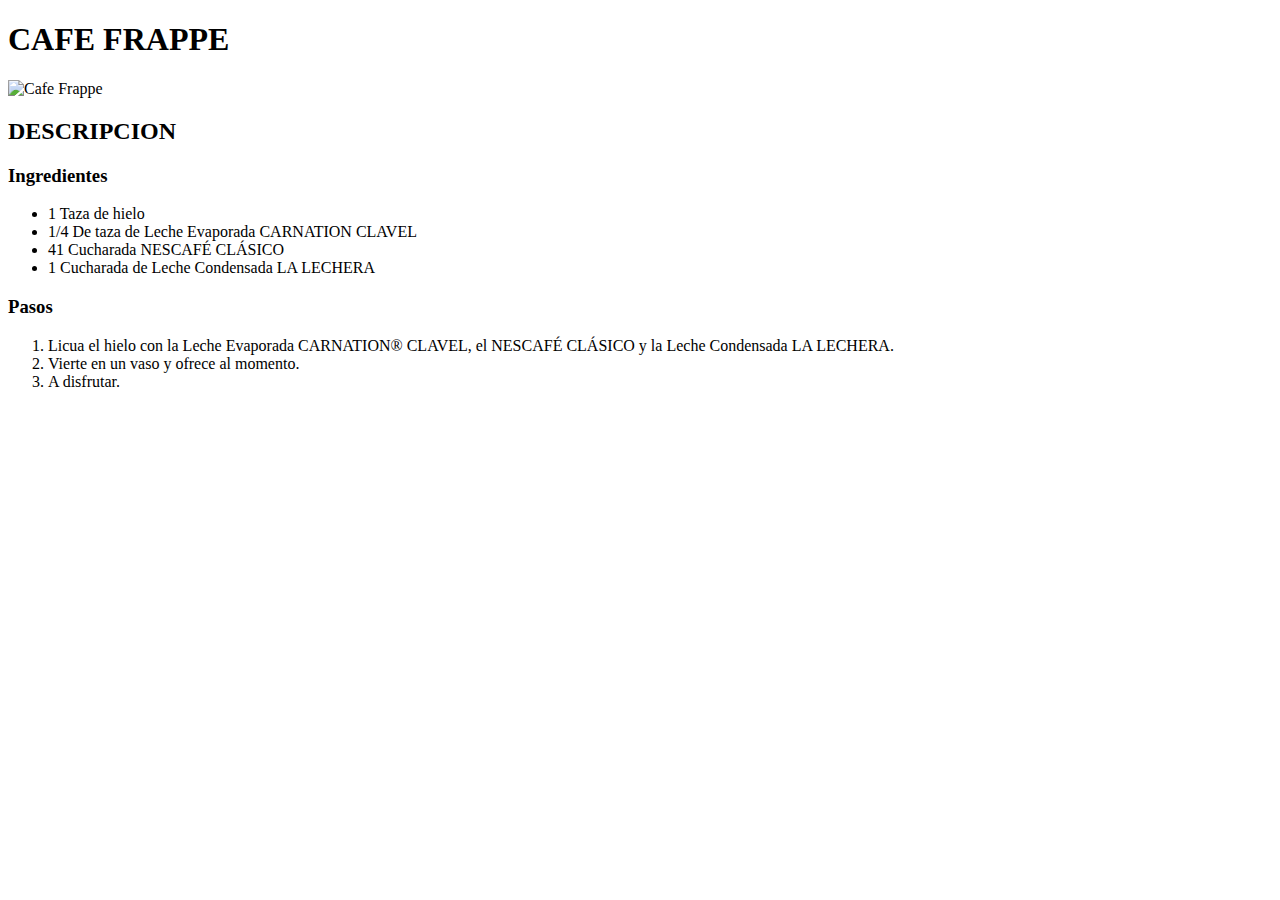
==== recipes/cafefrappe.html @ facaef97 "Edit index.html and recipes" ====
<!DOCTYPE html>
<html lang="en">
<head>
    <meta charset="UTF-8">
    <meta name="viewport" content="width=device-width, initial-scale=1.0">
    <title>Receta 2</title>
</head>
<body>
    <h1>CAFE FRAPPE</h1>
    
    <img src="https://www.recetasnestle.com.mx/sites/default/files/styles/recipe_detail_desktop/public/srh_recipes/f184a404a9c79a7d0e3c5b818398372d.webp?itok=T9Nx3rAW" alt="Cafe Frappe" width="350" height="250">
    
    <h2>DESCRIPCION</h2>
    <h3>Ingredientes</h3>

    <ul>
        <li>1 Taza de hielo</li>
        <li>1/4 De taza de Leche Evaporada CARNATION CLAVEL</li>
        <li>41 Cucharada NESCAFÉ CLÁSICO</li>
        <li>1 Cucharada de Leche Condensada LA LECHERA</li>
        
    </ul>
    <h3>Pasos</h3>
    <ol>
        <li>Licua el hielo con la Leche Evaporada CARNATION® CLAVEL, el NESCAFÉ CLÁSICO y la Leche Condensada LA LECHERA.</li>
        <li>Vierte en un vaso y ofrece al momento.</li>
        <li>A disfrutar.</li>
    </ol>
</body>
</html>
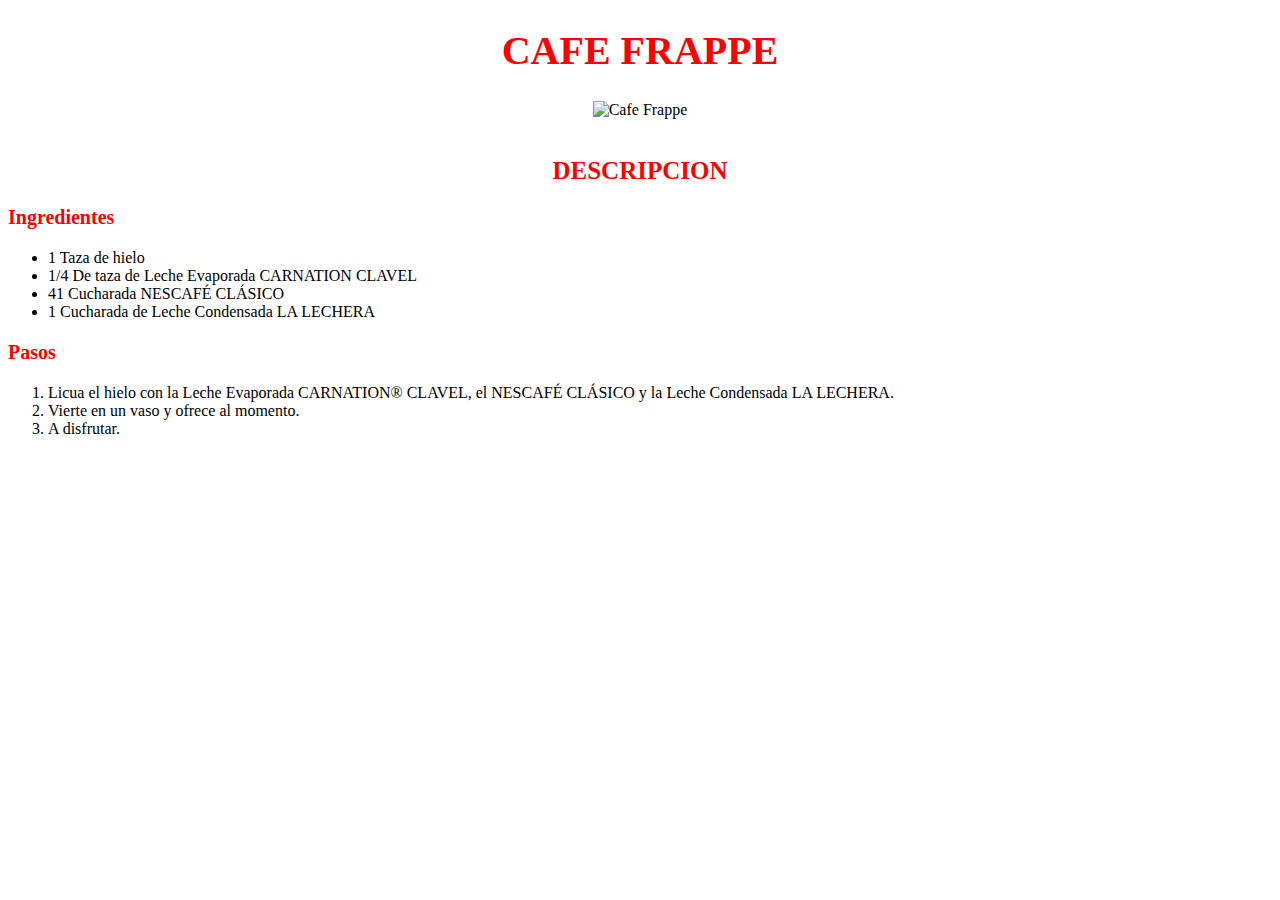
==== commit 6d104bd3: "Edit index.html and style.css" ====
--- a/recipes/cafefrappe.html
+++ b/recipes/cafefrappe.html
@@ -4,12 +4,15 @@
     <meta charset="UTF-8">
     <meta name="viewport" content="width=device-width, initial-scale=1.0">
     <title>Receta 2</title>
+    <link rel="stylesheet" href="/recipes/recetas.css">
 </head>
 <body>
-    <h1>CAFE FRAPPE</h1>
+    <h1 class="titulo">CAFE FRAPPE</h1>
     
-    <img src="https://www.recetasnestle.com.mx/sites/default/files/styles/recipe_detail_desktop/public/srh_recipes/f184a404a9c79a7d0e3c5b818398372d.webp?itok=T9Nx3rAW" alt="Cafe Frappe" width="350" height="250">
-    
+    <div class="imagen">
+        <img src="https://www.recetasnestle.com.mx/sites/default/files/styles/recipe_detail_desktop/public/srh_recipes/f184a404a9c79a7d0e3c5b818398372d.webp?itok=T9Nx3rAW" alt="Cafe Frappe">
+    </div>
+    <br>
     <h2>DESCRIPCION</h2>
     <h3>Ingredientes</h3>
 
--- a/recipes/recetas.css
+++ b/recipes/recetas.css
@@ -0,0 +1,36 @@
+.titulo{
+    text-align: center;
+    color: red;
+    font-size: 40px;
+    font-family: Georgia, 'Times New Roman', Times, serif;
+    font-weight: 900;
+}
+
+.imagen{
+    display: block;
+    margin: auto;
+    text-align: center;
+}
+
+.img{
+    width: 40%;
+    height: auto;
+}
+
+h2{
+    text-align: center;
+    font-size: 25px;
+
+}
+    
+
+h3 {
+    font-size: 20px;
+    text-align: justify;
+}
+
+h2,
+h3{
+    color: red;
+    font-weight: 700;
+}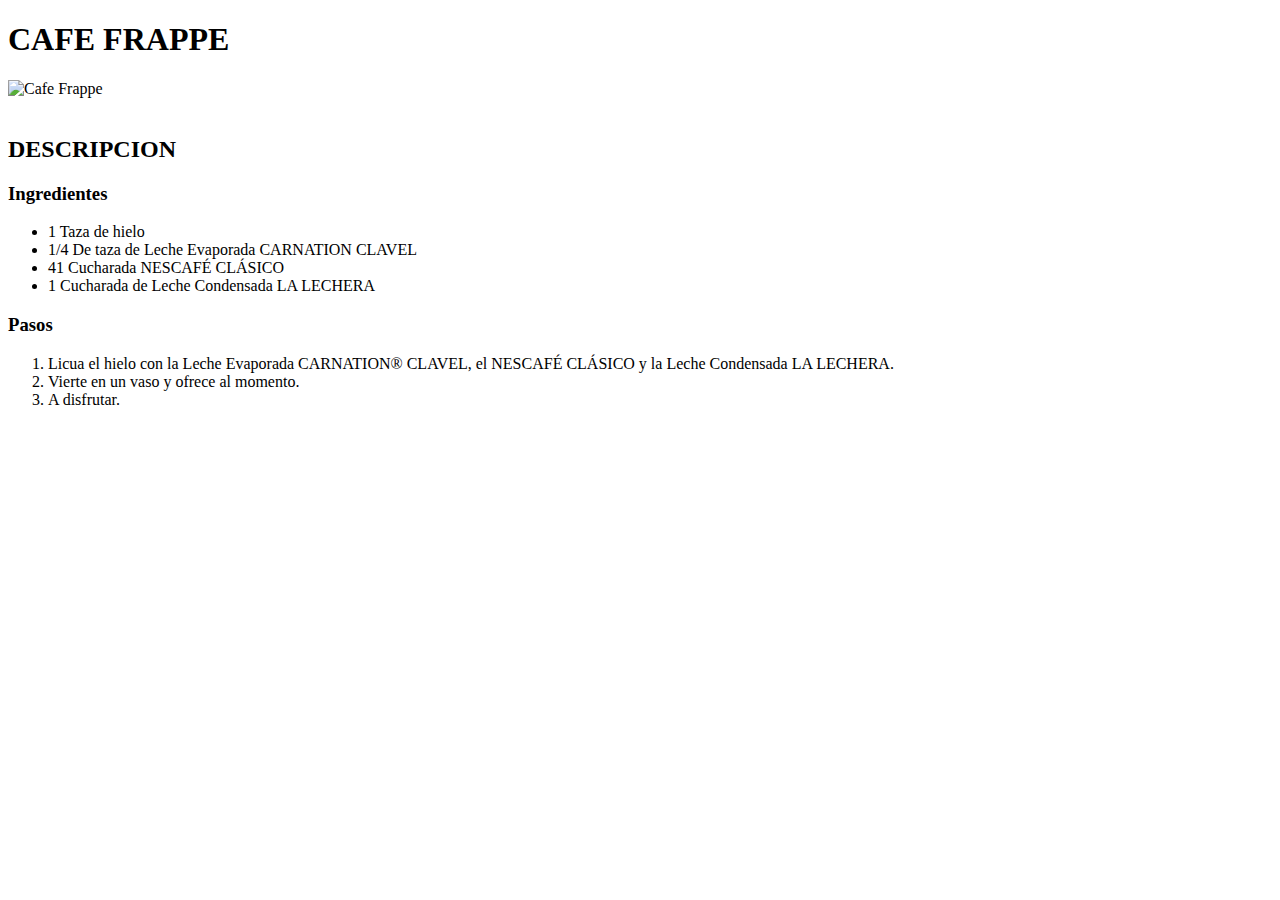
==== commit be9480a5: "Update cafefrappe.html" ====
--- a/recipes/cafefrappe.html
+++ b/recipes/cafefrappe.html
@@ -4,7 +4,7 @@
     <meta charset="UTF-8">
     <meta name="viewport" content="width=device-width, initial-scale=1.0">
     <title>Receta 2</title>
-    <link rel="stylesheet" href="/recipes/recetas.css">
+    <link rel="stylesheet" href="recipes/recetas.css">
 </head>
 <body>
     <h1 class="titulo">CAFE FRAPPE</h1>
@@ -30,4 +30,4 @@
         <li>A disfrutar.</li>
     </ol>
 </body>
-</html>+</html>
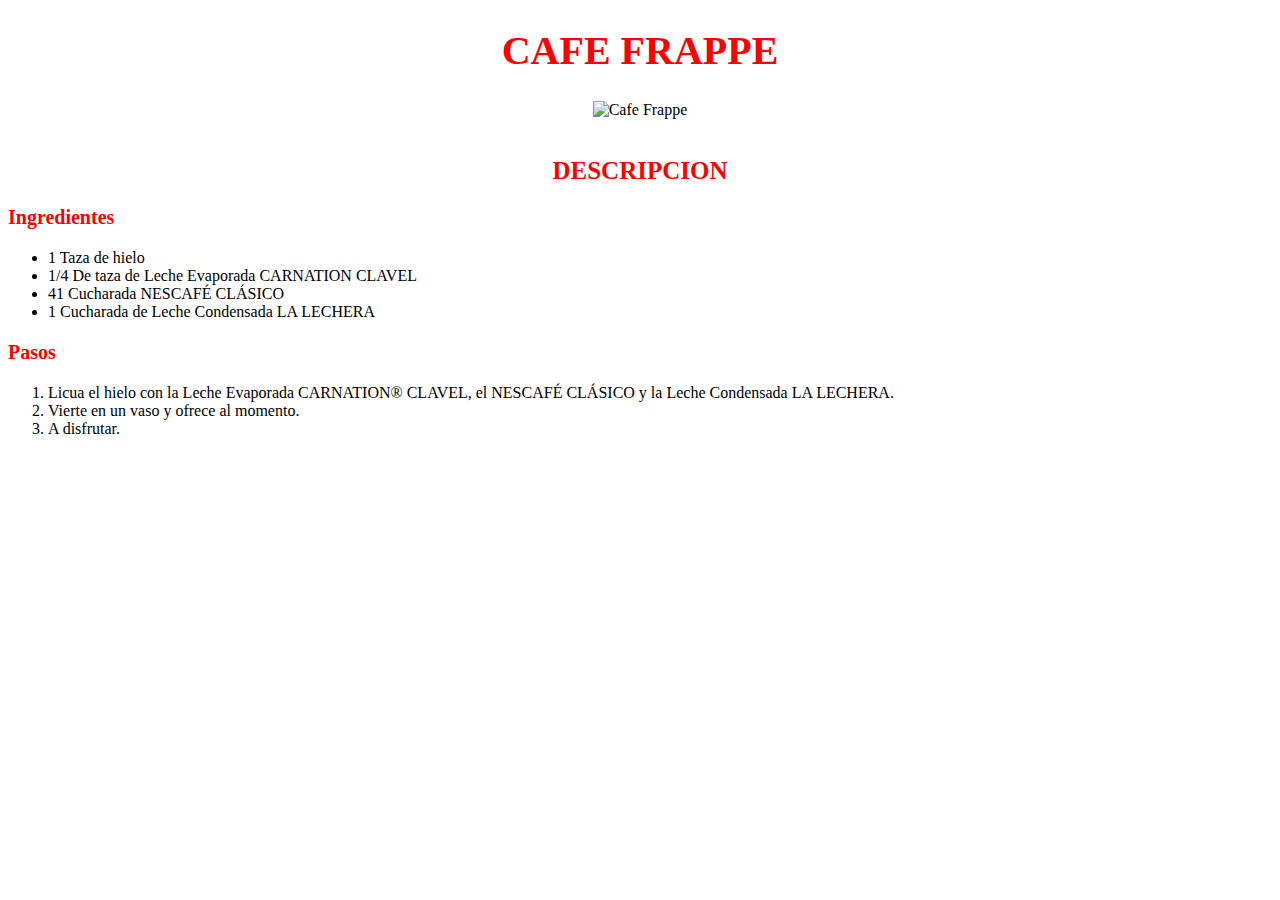
==== commit 1fad4715: "Update cafefrappe.html" ====
--- a/recipes/cafefrappe.html
+++ b/recipes/cafefrappe.html
@@ -4,7 +4,7 @@
     <meta charset="UTF-8">
     <meta name="viewport" content="width=device-width, initial-scale=1.0">
     <title>Receta 2</title>
-    <link rel="stylesheet" href="recipes/recetas.css">
+    <link rel="stylesheet" href="recetas.css">
 </head>
 <body>
     <h1 class="titulo">CAFE FRAPPE</h1>
--- a/recipes/recetas.css
+++ b/recipes/recetas.css
@@ -0,0 +1,36 @@
+.titulo{
+    text-align: center;
+    color: red;
+    font-size: 40px;
+    font-family: Georgia, 'Times New Roman', Times, serif;
+    font-weight: 900;
+}
+
+.imagen{
+    display: block;
+    margin: auto;
+    text-align: center;
+}
+
+.img{
+    width: 40%;
+    height: auto;
+}
+
+h2{
+    text-align: center;
+    font-size: 25px;
+
+}
+    
+
+h3 {
+    font-size: 20px;
+    text-align: justify;
+}
+
+h2,
+h3{
+    color: red;
+    font-weight: 700;
+}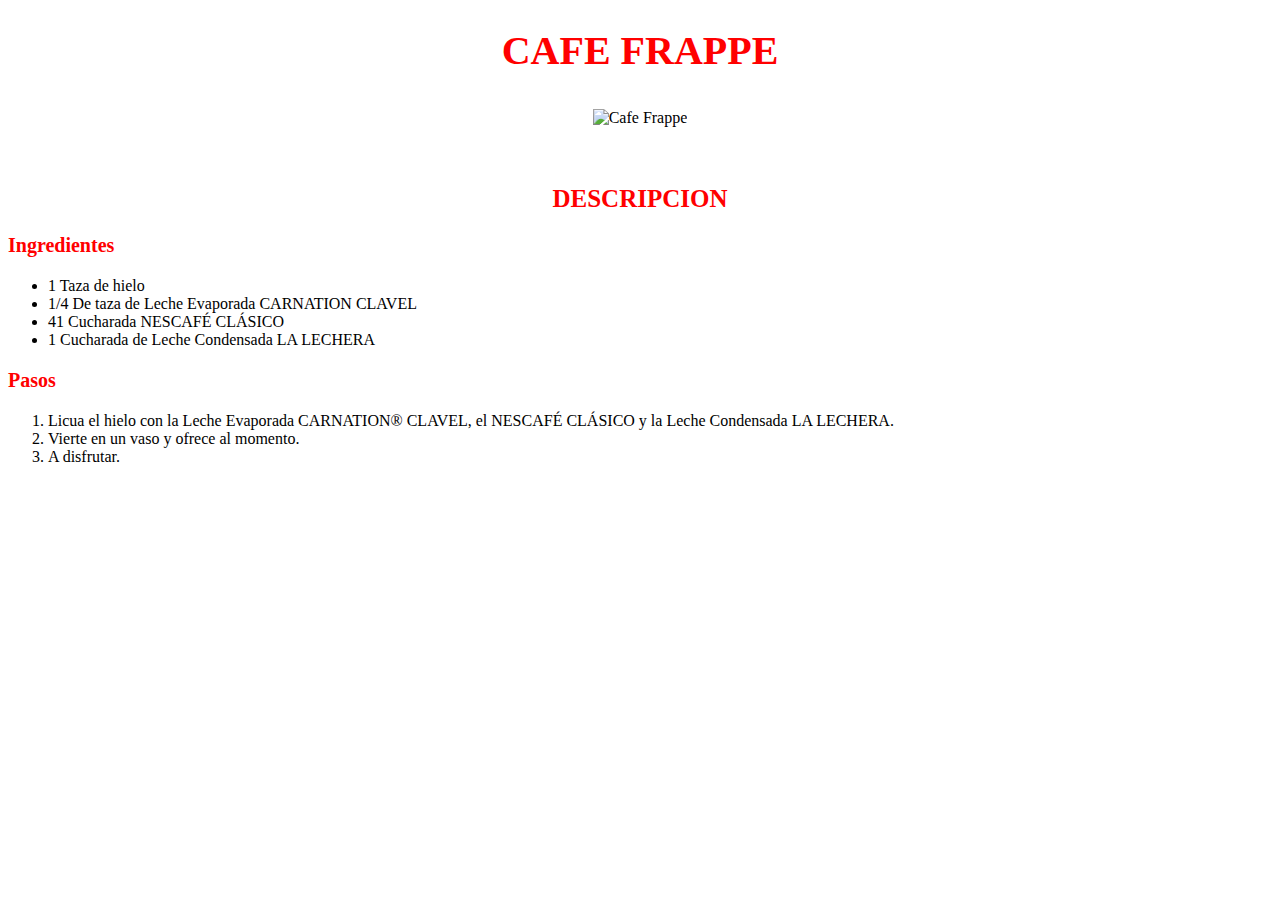
==== commit 0619df5c: "Update cafefrappe.html" ====
--- a/recipes/cafefrappe.html
+++ b/recipes/cafefrappe.html
@@ -10,7 +10,7 @@
     <h1 class="titulo">CAFE FRAPPE</h1>
     
     <div class="imagen">
-        <img src="https://www.recetasnestle.com.mx/sites/default/files/styles/recipe_detail_desktop/public/srh_recipes/f184a404a9c79a7d0e3c5b818398372d.webp?itok=T9Nx3rAW" alt="Cafe Frappe">
+        <img class="img" src="https://www.recetasnestle.com.mx/sites/default/files/styles/recipe_detail_desktop/public/srh_recipes/f184a404a9c79a7d0e3c5b818398372d.webp?itok=T9Nx3rAW" alt="Cafe Frappe">
     </div>
     <br>
     <h2>DESCRIPCION</h2>
--- a/recipes/recetas.css
+++ b/recipes/recetas.css
@@ -8,13 +8,14 @@
 
 .imagen{
     display: block;
-    margin: auto;
+    margin: 12px auto;
     text-align: center;
+    padding: 8px;
 }
 
 .img{
     width: 40%;
-    height: auto;
+    height: 500px;
 }
 
 h2{
@@ -33,4 +34,4 @@
 h3{
     color: red;
     font-weight: 700;
-}+}
